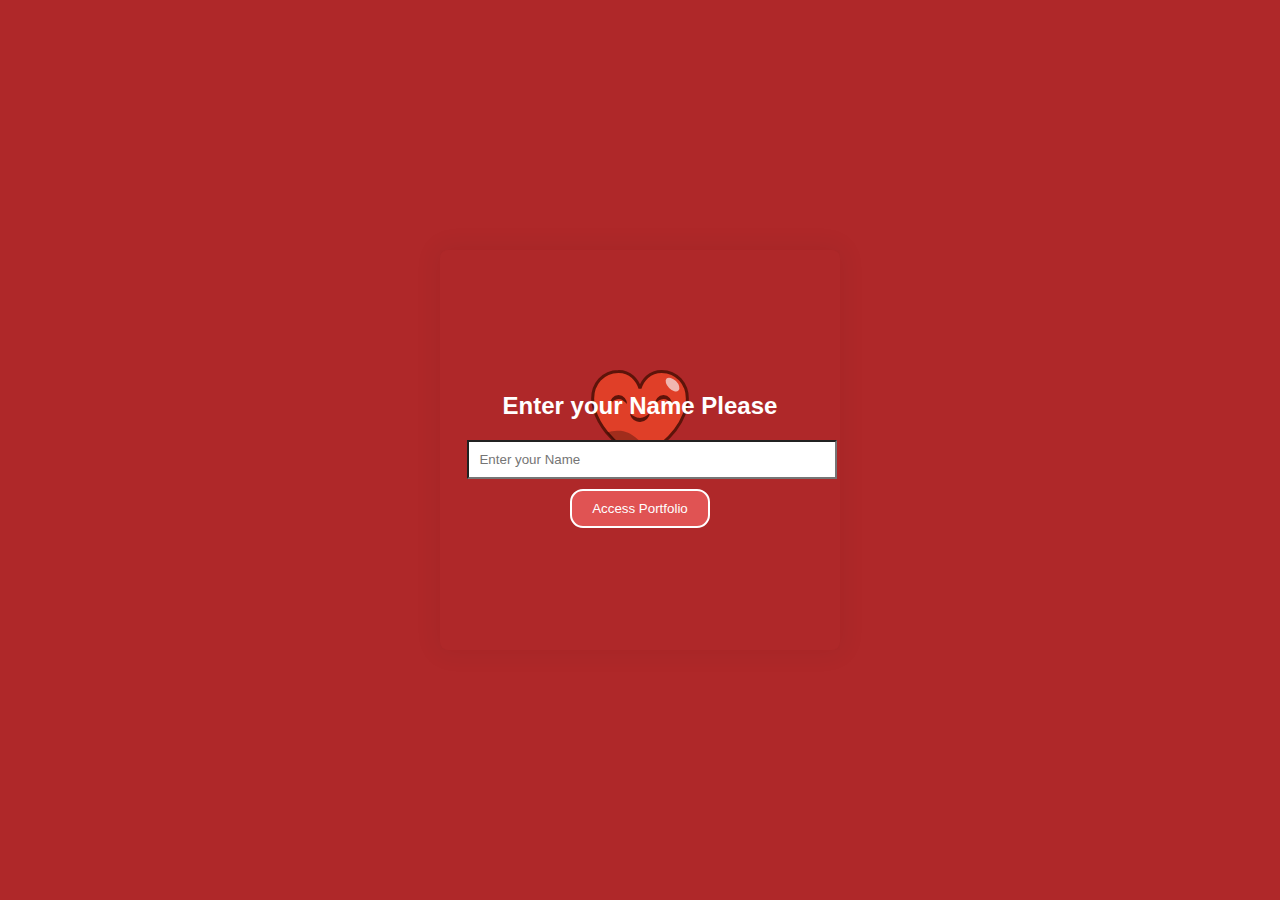
==== index.html @ 15fd8584 "first commit" ====
<!DOCTYPE html>
    <html>
        <link rel="stylesheet" href="style.css">
    <head>
        <title>Name Capture Page</title>
        
    </head>
    <body>
        <section>
            <div class="container">	
                <svg width="330" height="330" viewBox="0 0 330 330">
                    <path class="heart1" d="M175.75975,179.61a63.337,63.337,0,0,1-10.755,7.195c-.005,0-.005,0-.005.005,0-.005,0-.005-.005-.005-7.88-4.25-13.14-8.82-16.645-13.085-7.035-8.535-7.04-15.845-7.015-16.87v-.11c0-7.075,5.115-13.55,12.8-13.55a10.63737,10.63737,0,0,1,7.27,2.71,12.61014,12.61014,0,0,1,3.595,5.795c1.21-4.11,4.75-8.505,10.865-8.505,7.685,0,12.8,6.475,12.8,13.55v.11C188.69975,158.11,188.67473,168.79,175.75975,179.61Z" style="fill: #db3f3c"/>
                    <path class="heart2" d="M175.75975,179.61a63.337,63.337,0,0,1-10.755,7.195c-.005,0-.005,0-.005.005,0-.005,0-.005-.005-.005-7.88-4.25-13.14-8.82-16.645-13.085-7.035-8.535-7.04-15.845-7.015-16.87v-.11c0-7.075,5.115-13.55,12.8-13.55a10.63737,10.63737,0,0,1,7.27,2.71,12.61014,12.61014,0,0,1,3.595,5.795c1.21-4.11,4.75-8.505,10.865-8.505,7.685,0,12.8,6.475,12.8,13.55v.11C188.69975,158.11,188.67473,168.79,175.75975,179.61Z" style="fill: #ed615f"/>
                    <path class="heart3" d="M175.75975,179.61a63.337,63.337,0,0,1-10.755,7.195c-.005,0-.005,0-.005.005,0-.005,0-.005-.005-.005-7.88-4.25-13.14-8.82-16.645-13.085-7.035-8.535-7.04-15.845-7.015-16.87v-.11c0-7.075,5.115-13.55,12.8-13.55a10.63737,10.63737,0,0,1,7.27,2.71,12.61014,12.61014,0,0,1,3.595,5.795c1.21-4.11,4.75-8.505,10.865-8.505,7.685,0,12.8,6.475,12.8,13.55v.11C188.69975,158.11,188.67473,168.79,175.75975,179.61Z" style="fill: #af2829"/>
                    <g class="heart">
                        <path d="M186.5195,194.22a126.674,126.674,0,0,1-21.51,14.39c-.01,0-.01,0-.01.01,0-.01,0-.01-.01-.01-15.76-8.5-26.28-17.64-33.29-26.17-14.07-17.07-14.08-31.69-14.03-33.74v-.22c0-14.15,10.23-27.1,25.6-27.1a21.27474,21.27474,0,0,1,14.54,5.42,25.22028,25.22028,0,0,1,7.19,11.59c2.42-8.22,9.5-17.01,21.73-17.01,15.37,0,25.6,12.95,25.6,27.1v.22C212.39951,151.22,212.34946,172.58,186.5195,194.22Z" style="fill: #e64228;stroke: #551207;stroke-linecap: round;stroke-linejoin: bevel;stroke-width: 3px"/>
                        <path d="M186.5195,194.22a126.674,126.674,0,0,1-21.51,14.39c-.01,0-.01,0-.01.01,0-.01,0-.01-.01-.01-15.76-8.5-26.28-17.64-33.29-26.17a31.60208,31.60208,0,0,1,14.18-1.59c14.6,1.93,19.03,14.64,31.08,15.34A19.753,19.753,0,0,0,186.5195,194.22Z" style="opacity: 0.30000000000000004"/>
                        <path d="M134.99948,154a9.08887,9.08887,0,0,1,2.23688-5.90379,8.4263,8.4263,0,0,1,6.24648-2.98273,8.13294,8.13294,0,0,1,6.27362,3.00362,9.55413,9.55413,0,0,1,2.243,5.8829,28.8953,28.8953,0,0,0-4.26665-3.70207,7.51783,7.51783,0,0,0-4.22375-1.40207,8.135,8.135,0,0,0-4.29047,1.40509A23.31972,23.31972,0,0,0,134.99948,154Z" style="fill: #551207"/>
                        <path d="M179.99948,154a9.08887,9.08887,0,0,1,2.23688-5.90379,8.4263,8.4263,0,0,1,6.24648-2.98273,8.13294,8.13294,0,0,1,6.27362,3.00362,9.55413,9.55413,0,0,1,2.243,5.8829,28.8953,28.8953,0,0,0-4.26665-3.70207,7.51783,7.51783,0,0,0-4.22375-1.40207,8.135,8.135,0,0,0-4.29047,1.40509A23.31972,23.31972,0,0,0,179.99948,154Z" style="fill: #551207"/>
                        <path d="M175.00146,162.80809a9.571,9.571,0,0,1-2.95053,6.30429,10.22907,10.22907,0,0,1-6.88292,2.90836,10.44728,10.44728,0,0,1-3.82268-.66988,10.23651,10.23651,0,0,1-6.34784-8.20824,25.54,25.54,0,0,0,5.06267,3.57362,11.85794,11.85794,0,0,0,2.49974.9357,8.53348,8.53348,0,0,0,1.2542.20262,7.23355,7.23355,0,0,0,1.26071.06387,11.1968,11.1968,0,0,0,5.03716-1.37227A21.55674,21.55674,0,0,0,175.00146,162.80809Z" style="fill: #551207"/>
                        <ellipse cx="197.50783" cy="134.50775" rx="4.8264" ry="8.41647" transform="translate(-37.26264 179.05553) rotate(-45)" style="fill: #fff;opacity: 0.7000000000000001"/>
                    </g>
                </svg>
                </div>
                   
        <div class="container1">

            <h2>Enter your Name Please</h2>
            <form id="emailForm">
                <input type="text" id="userName" name="username"placeholder="Enter your Name" required>
                <!-- <input type="email" id="emailInput"name="email" placeholder="Enter your email"> -->
                <button  type="submit" >Access Portfolio</button>

            </form>
        </div>
    </section>
        <script>
  
            document.getElementById("emailForm").addEventListener("submit", function(event) {
                event.preventDefault();
                // const userEmail = document.getElementById("emailInput").value;
                const userName = document.getElementById("userName").value;

               
                alert("Welcome, " + userName + "!");
                
                // console.log("Collected email:", userEmail); 
                
                window.location.href = "home.html";
            });
        </script>
        
    </body>

    </html>
    
</html>
---- style.css ----
body {
	background-color: black;
	color: white;
	font-family: Arial, sans-serif;
	text-align: center;
	margin: 0;
	padding: 0;
	display: flex;
	align-items: center;
	justify-content: center;
	height: 100vh;
  }
  
  .container1 {
	max-width: 350px;
  }
  
  input {
	width: 100%;
	padding: 10px;
	margin-bottom: 10px;
	background-color: white;
	
  }
  
  button {
	padding: 10px 20px;
	background-color: rgb(224, 83, 83);
	color: white;
	border: 2px solid white;
	border-radius: 13px;
  }
  
  button:hover {
	background-color: white;
	color: rgb(208, 4, 4);
	border: 2px solid white;
	border-radius: 13px;
  }
  
  /* animation */
  
  body {
	background-color: #af2829;
	padding: 0;
	margin: 0;
  }
  
  .container {
	height: 400px;
	width: 400px;
	background-color: #af2829;
	-webkit-box-shadow: 0 0 25px 5px rgba(0, 0, 0, 0.05);
	box-shadow: 0 0 25px 5px rgba(0, 0, 0, 0.05);
	border-radius: 8px;
	position: absolute;
	margin: auto;
	top: 0;
	bottom: 0;
	left: 0;
	right: 0;
	z-index: -6;
	opacity: 0.9;
	align-items: center;
	justify-content: center;
  }
  
  svg {
	position: relative;
	border-radius: 8px;
  }
  
  .heart {
	-webkit-animation: heartBeat 1s infinite;
	animation: heartBeat 1s infinite;
	-webkit-transform-origin: center;
	-ms-transform-origin: center;
	transform-origin: center;
  }
  
  @-webkit-keyframes heartBeat {
	50% {
	  -webkit-transform: scale(0.7);
	  transform: scale(0.7);
	}
  }
  
  @keyframes heartBeat {
	50% {
	  -webkit-transform: scale(0.7);
	  transform: scale(0.7);
	}
  }
  
  .heart1 {
	-webkit-animation: sizeUp 2s 0.5s infinite forwards;
	animation: sizeUp 2s 0.5s infinite forwards;
	-webkit-transform-origin: center;
	-ms-transform-origin: center;
	transform-origin: center;
  }
  
  .heart2 {
	-webkit-animation: sizeUp 2s 1s infinite forwards;
	animation: sizeUp 2s 1s infinite forwards;
	-webkit-transform-origin: center;
	-ms-transform-origin: center;
	transform-origin: center;
  }
  
  .heart3 {
	-webkit-animation: sizeUp 2s 1.5s infinite forwards;
	animation: sizeUp 2s 1.5s infinite forwards;
	-webkit-transform-origin: center;
	-ms-transform-origin: center;
	transform-origin: center;
  }
  
  @-webkit-keyframes sizeUp {
	60% {
	  -webkit-transform: scale(13);
	  transform: scale(13);
	}
  
	61% {
	  -webkit-transform: scale(1);
	  transform: scale(1);
	}
  }
  
  @keyframes sizeUp {
	60% {
	  -webkit-transform: scale(13);
	  transform: scale(13);
	}
  
	61% {
	  -webkit-transform: scale(1);
	  transform: scale(1);
	}
  }
  
  
  /*
   @media screen and (min-width: 451px) {
	a{
	  font-size: 20px;
	   padding:8px 12px 8px 12px;
	}
  }
  
   @media screen and (max-width: 450px) {
	
  } */
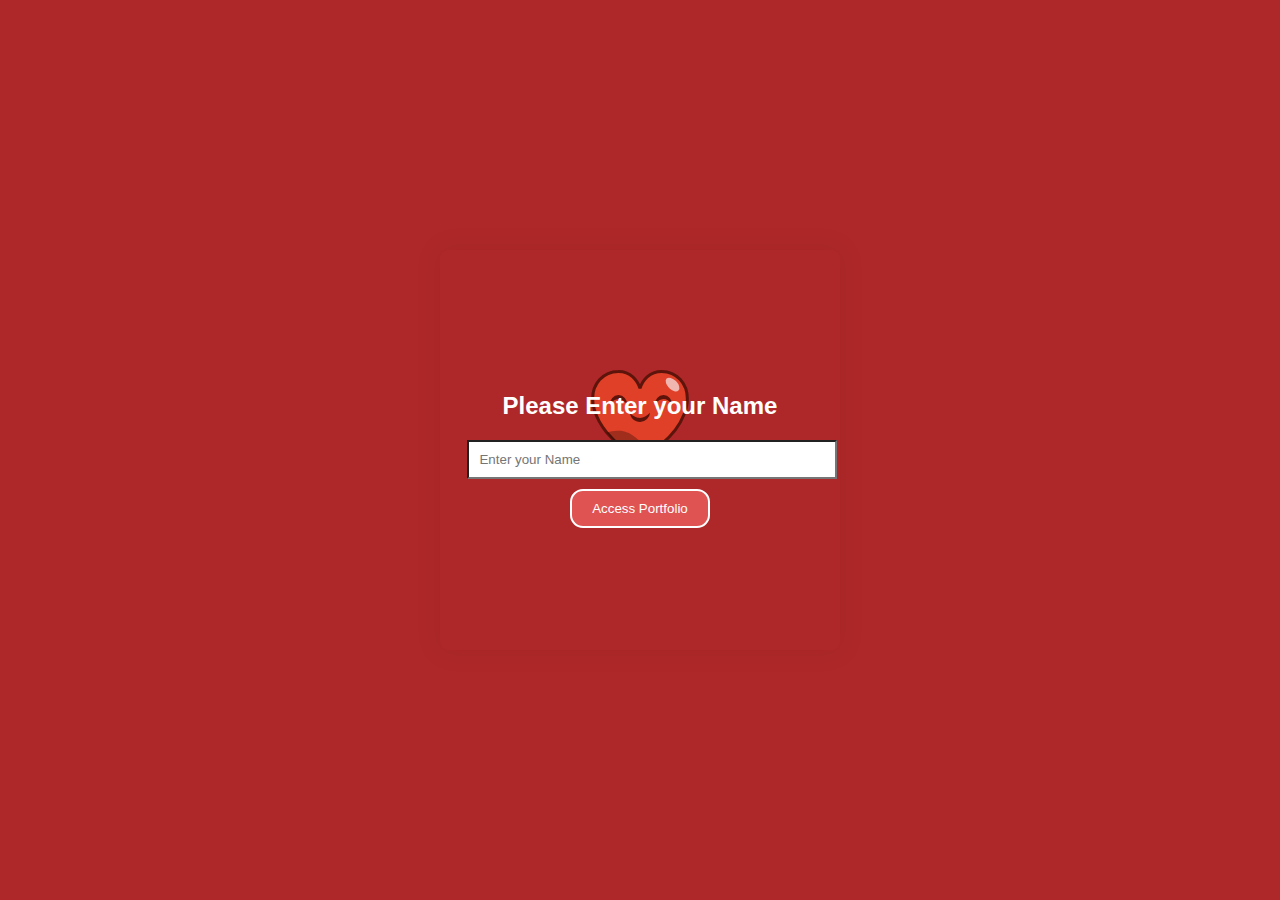
==== commit 70b14508: "Update index.html" ====
--- a/index.html
+++ b/index.html
@@ -25,7 +25,7 @@
                    
         <div class="container1">
 
-            <h2>Enter your Name Please</h2>
+            <h2>Please Enter your Name </h2>
             <form id="emailForm">
                 <input type="text" id="userName" name="username"placeholder="Enter your Name" required>
                 <!-- <input type="email" id="emailInput"name="email" placeholder="Enter your email"> -->
@@ -54,4 +54,4 @@
 
     </html>
     
-</html>+</html>
